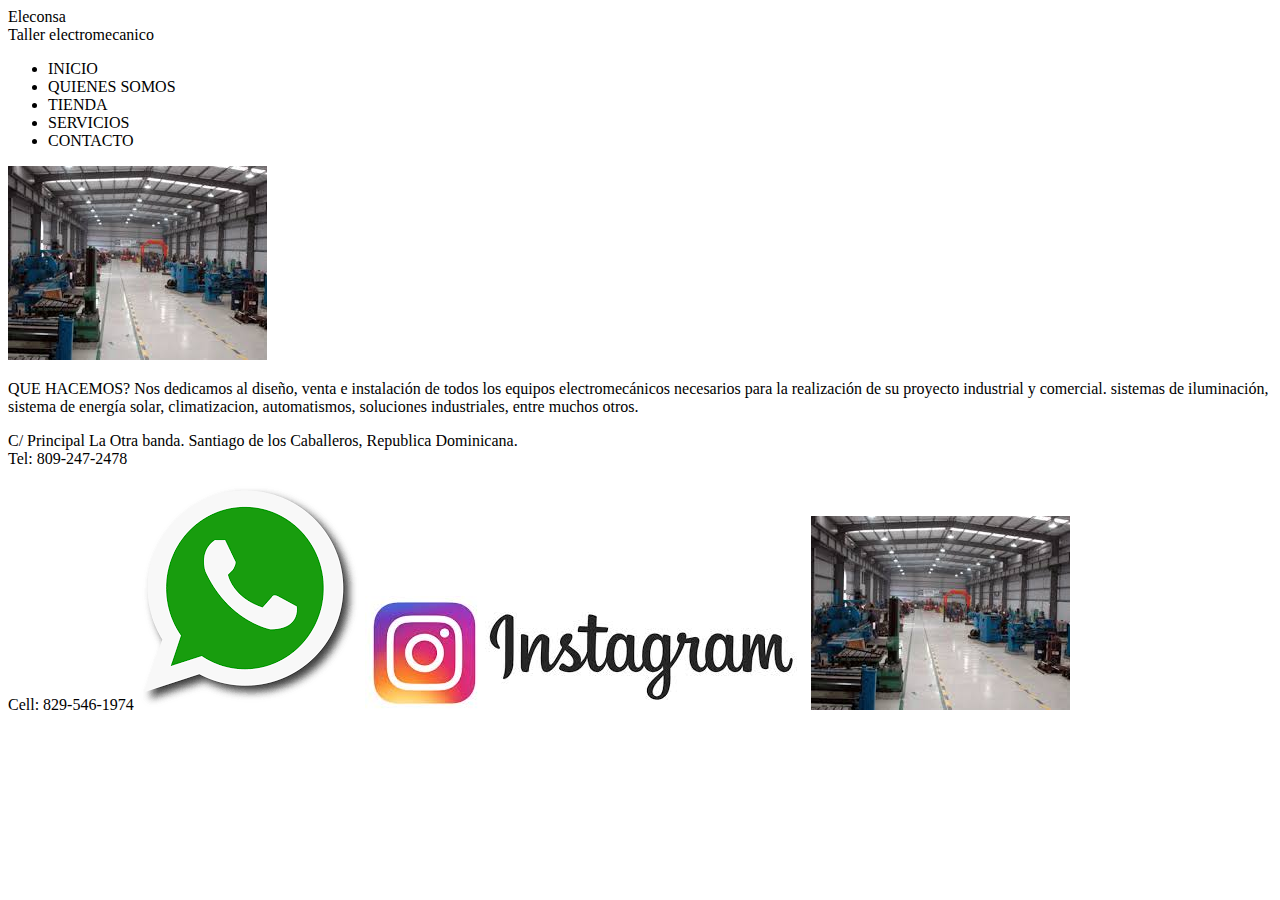
==== public_html/index.html @ 60b10091 "comenzando pagina web1" ====
<!DOCTYPE html>
<!--
To change this license header, choose License Headers in Project Properties.
To change this template file, choose Tools | Templates
and open the template in the editor.
-->
<html>
    <head>
        <title>TODO supply </title>
        <meta charset="UTF-8">
        <meta name="viewport" content="width=device-width, initial-scale=1.0">
    </head>
    <body>
        <div id="cabecera"> Eleconsa
            <br> Taller electromecanico
        </div>
        <div id="menu">
            <ul>
                <li> INICIO </li>
                <li> QUIENES SOMOS </li>
                <li> TIENDA </li>
                <li> SERVICIOS</li>
                <li> CONTACTO </li>
                
                </ul>
                  </div>
        
        <div id="Cuerpo">
            <img src="imagenes/foto1.jpg" alt=""/>
            
            <p>QUE HACEMOS?
Nos dedicamos al diseño, venta e instalación de todos los equipos electromecánicos necesarios para la realización de su proyecto industrial y comercial. sistemas de iluminación, sistema de energía solar, climatizacion, automatismos, soluciones industriales, entre muchos otros. </p>
        <div> 
        <div id="pie">
            <P> C/ Principal La Otra banda. Santiago de los Caballeros, Republica Dominicana. <br>
              Tel: 809-247-2478 </p>
             Cell: 829-546-1974
             
            <img src="imagenes/foto2.png" alt=""/>
            <img src="imagenes/foto3.jpg" alt=""/>
            <img src="imagenes/foto1.jpg" alt=""/>
            
        </div>
           </body>
</html>
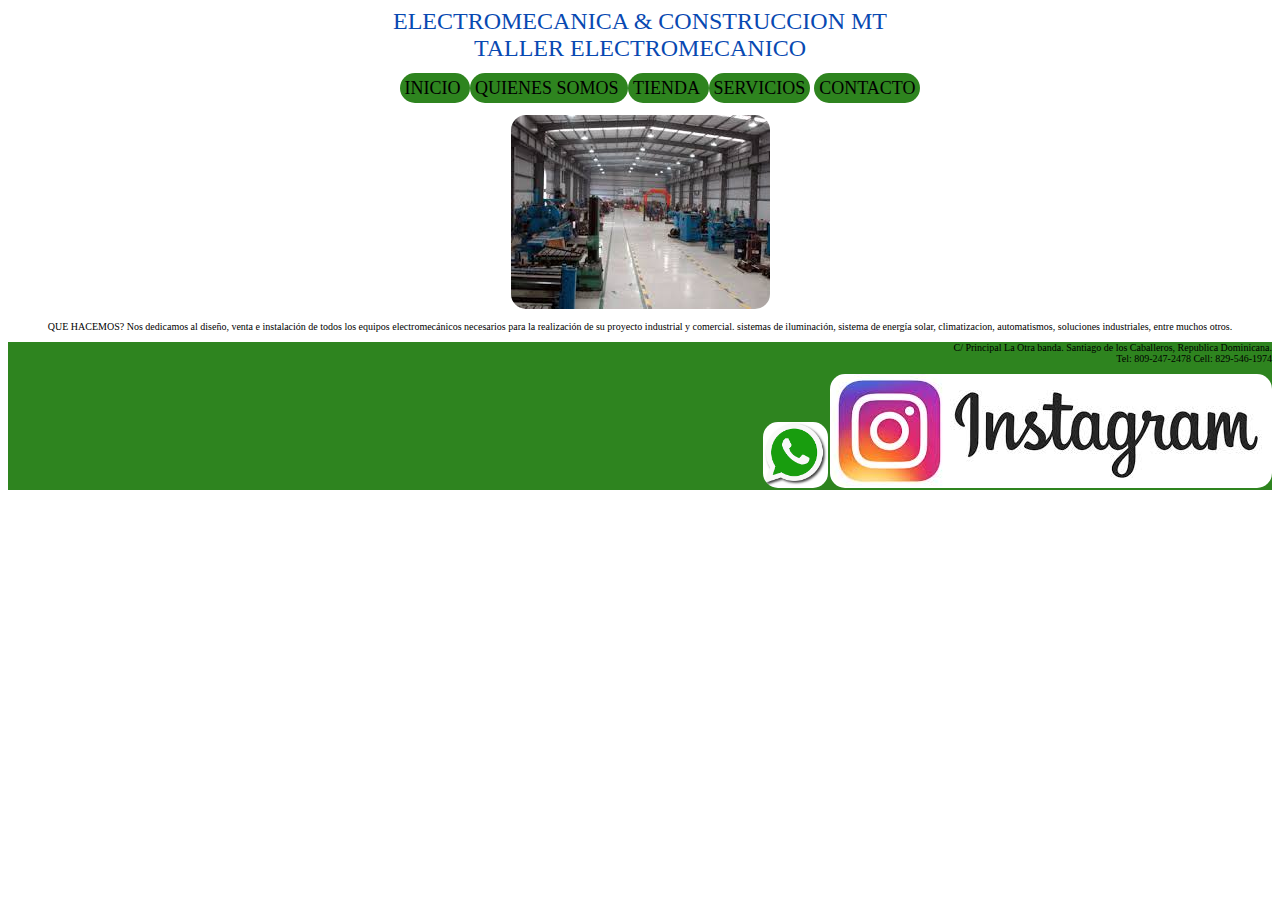
==== commit 57fe3244: "aplicando estilo a mi pagina web1" ====
--- a/public_html/index.html
+++ b/public_html/index.html
@@ -9,10 +9,11 @@
         <title>TODO supply </title>
         <meta charset="UTF-8">
         <meta name="viewport" content="width=device-width, initial-scale=1.0">
+        <link href="estilos/estilos index.css" rel="stylesheet" type="text/css"/>
     </head>
     <body>
-        <div id="cabecera"> Eleconsa
-            <br> Taller electromecanico
+        <div id="cabecera"> ELECTROMECANICA & CONSTRUCCION MT
+            <br> TALLER ELECTROMECANICO
         </div>
         <div id="menu">
             <ul>
@@ -33,13 +34,11 @@
         <div> 
         <div id="pie">
             <P> C/ Principal La Otra banda. Santiago de los Caballeros, Republica Dominicana. <br>
-              Tel: 809-247-2478 </p>
-             Cell: 829-546-1974
+              Tel: 809-247-2478 
+             Cell: 829-546-1974</p>
              
-            <img src="imagenes/foto2.png" alt=""/>
-            <img src="imagenes/foto3.jpg" alt=""/>
-            <img src="imagenes/foto1.jpg" alt=""/>
-            
+             <img src="imagenes/foto2.png" width= "65" alt=""/>
+             <img src="imagenes/foto3.jpg" alt=""/>
         </div>
            </body>
 </html>
--- a/public_html/estilos/estilos index.css
+++ b/public_html/estilos/estilos index.css
@@ -0,0 +1,55 @@
+/*
+To change this license header, choose License Headers in Project Properties.
+To change this template file, choose Tools | Templates
+and open the template in the editor.
+*/
+/* 
+    Created on : Jun 25, 2018, 7:26:37 PM
+    Author     : 00140469
+*/
+#cabecera {
+    
+  font-size:  24px;
+  font-family: Times New Roman;
+  color: #0849b2;
+  text-align: center;
+      
+}
+
+UL LI{
+    
+    list-style: none;
+    background: #2e841f;
+    display: inline;
+    font-size: 18px; 
+    font-family: Times New Roman;
+    padding: 05px;
+    border-radius: 15px;    
+    
+}
+
+#menu {
+    text-align: center;
+      
+}
+
+img{
+    
+    border-radius: 15px;
+    
+}
+
+#Cuerpo {
+    
+    text-align: center;
+    font-size: 10px;
+    
+    
+}
+
+#pie {
+    text-align: right;
+    font-size: 10px; 
+    font-family:  Times New Roman;
+    background: #2e841f;
+}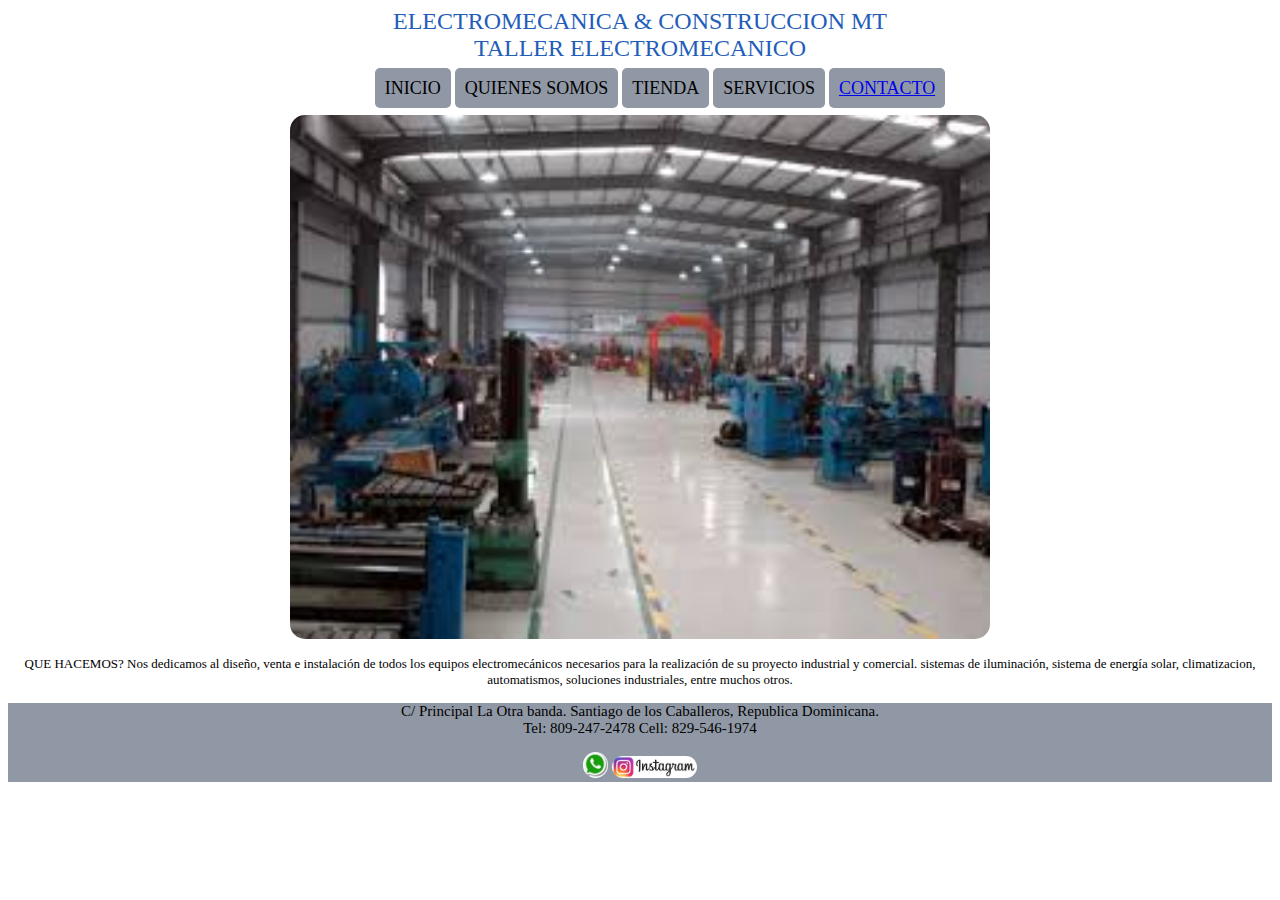
==== commit 00553ce9: "agregando formulario y asignando estilos" ====
--- a/public_html/index.html
+++ b/public_html/index.html
@@ -17,17 +17,17 @@
         </div>
         <div id="menu">
             <ul>
-                <li> INICIO </li>
-                <li> QUIENES SOMOS </li>
-                <li> TIENDA </li>
-                <li> SERVICIOS</li>
-                <li> CONTACTO </li>
+                <li>INICIO</li>
+                <li>QUIENES SOMOS</li>
+                <li>TIENDA</li>
+                <li>SERVICIOS</li>
+                <li><a href=formulario.html> CONTACTO </a></li>
                 
                 </ul>
                   </div>
         
         <div id="Cuerpo">
-            <img src="imagenes/foto1.jpg" alt=""/>
+            <img src="imagenes/foto1.jpg"  width= "700" alt=""/>
             
             <p>QUE HACEMOS?
 Nos dedicamos al diseño, venta e instalación de todos los equipos electromecánicos necesarios para la realización de su proyecto industrial y comercial. sistemas de iluminación, sistema de energía solar, climatizacion, automatismos, soluciones industriales, entre muchos otros. </p>
@@ -37,8 +37,8 @@
               Tel: 809-247-2478 
              Cell: 829-546-1974</p>
              
-             <img src="imagenes/foto2.png" width= "65" alt=""/>
-             <img src="imagenes/foto3.jpg" alt=""/>
+             <img src="imagenes/foto2.png" width= "25" alt=""/>
+             <img src="imagenes/foto3.jpg" width= "85" alt=""/>
         </div>
            </body>
 </html>
--- a/public_html/estilos/estilos index.css
+++ b/public_html/estilos/estilos index.css
@@ -11,7 +11,7 @@
     
   font-size:  24px;
   font-family: Times New Roman;
-  color: #0849b2;
+  color: #235dba;
   text-align: center;
       
 }
@@ -19,12 +19,12 @@
 UL LI{
     
     list-style: none;
-    background: #2e841f;
+    background: #9098a5;
     display: inline;
     font-size: 18px; 
-    font-family: Times New Roman;
-    padding: 05px;
-    border-radius: 15px;    
+    font-family: Adobe Fan Heiti Std B;
+    padding: 10px;
+    border-radius: 5px;    
     
 }
 
@@ -42,14 +42,14 @@
 #Cuerpo {
     
     text-align: center;
-    font-size: 10px;
+    font-size: 13px;
     
     
 }
 
 #pie {
-    text-align: right;
-    font-size: 10px; 
+    text-align: center;
+    font-size: 15px; 
     font-family:  Times New Roman;
-    background: #2e841f;
+    background: #9098a5;
 }